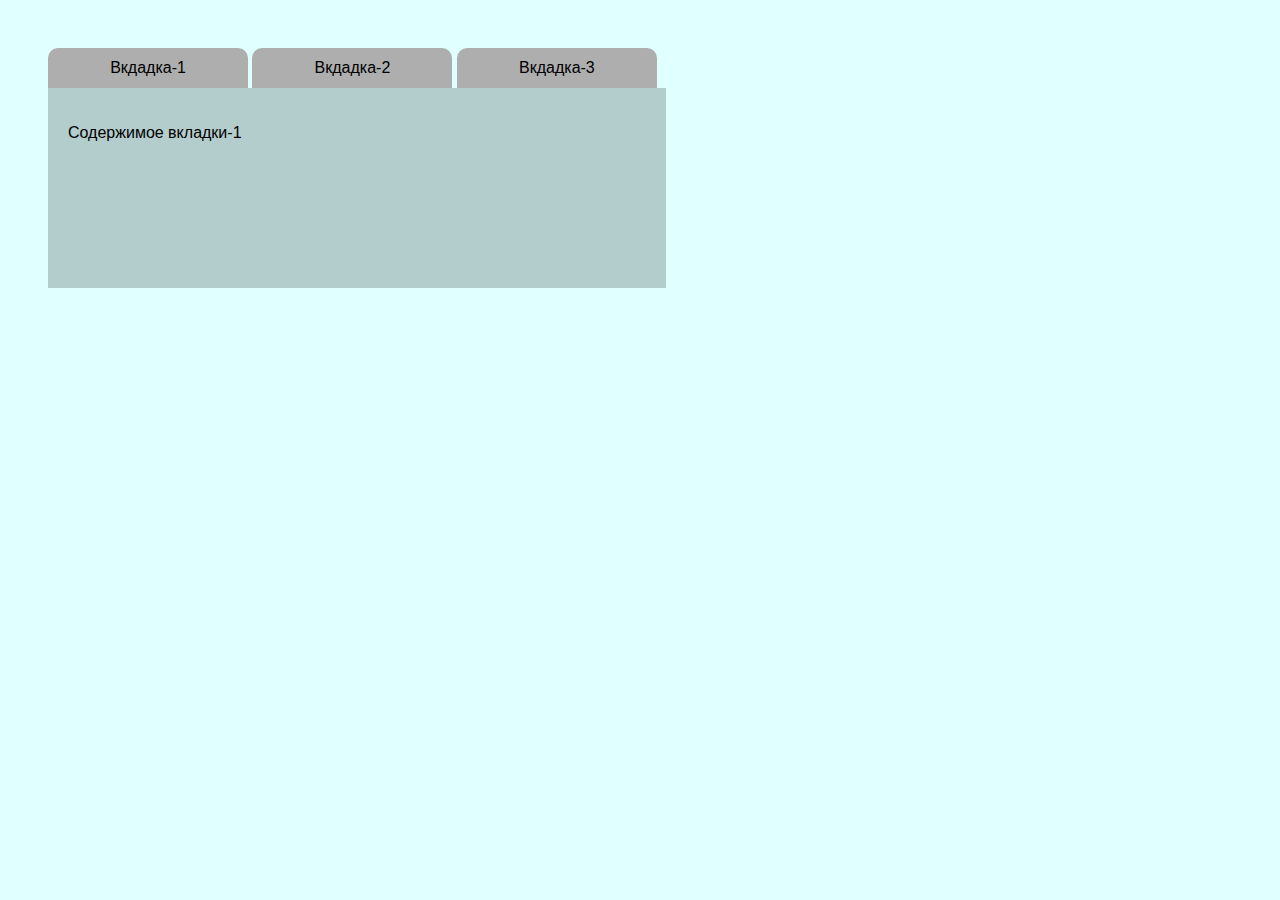
==== index.html @ a05d92e1 "made first tab toggle" ====
<!DOCTYPE html>
<html lang="en">
<head>
	<meta charset="UTF-8">
	<title>startWorkoutJQ</title>
	<link rel="stylesheet" href="style.css">
	<script src="https://code.jquery.com/jquery-1.12.4.min.js"
	  integrity="sha256-ZosEbRLbNQzLpnKIkEdrPv7lOy9C27hHQ+Xp8a4MxAQ="
	  crossorigin="anonymous"></script>
	<!-- <script src="script.js"></script> -->
</head>
<body>

	<div class="tabs-pannel">
		<div class="tabs">
			<div data-target="tab-content-1" class="tab tab-1"><span>Вкдадка-1</span></div>
			<div data-target="tab-content-2" class="tab tab-2"><span>Вкдадка-2</span></div>
			<div data-target="tab-content-3" class="tab tab-3"><span>Вкдадка-3</span></div>
		</div>
		<div class="tab-contents">
			<div class="tab-content tab-content-1">
				<p>Содержимое вкладки-1</p>
			</div>
			<div class="tab-content tab-content-2">
				<p>Содержимое вкладки-2</p>
			</div>
			<div class="tab-content tab-content-3">
				<p>Содержимое вкладки-3</p>
			</div>
		</div>
	</div>
	
	<script src="jquery-1.12.4.min.js"></script>
	<script src="script.js"></script>
</body>
</html>
---- style.css ----
* {
	box-sizing: border-box;
	/* margin: 0; */
	padding: 0;
}
body {
	font-family: consolas, sans-serif;
	background-color: lightcyan;
	padding-top: 40px;
	padding-left: 40px;
}
.tab {
	display: inline-block;
	background-color: #aeaeae;
	text-align: center;
	width: 200px;
	height: 40px;
	line-height: 40px;
	border-top-right-radius: 10px;
	border-top-left-radius: 10px;
}
.tab:hover {
	cursor: pointer;
}
.tab-content {
	display: none;
	width: 618px;
	height: 200px;
	background-color: rgba(0, 0, 0, .2);
	padding: 20px;
}
.tab-content-1 {
	display: block;
}
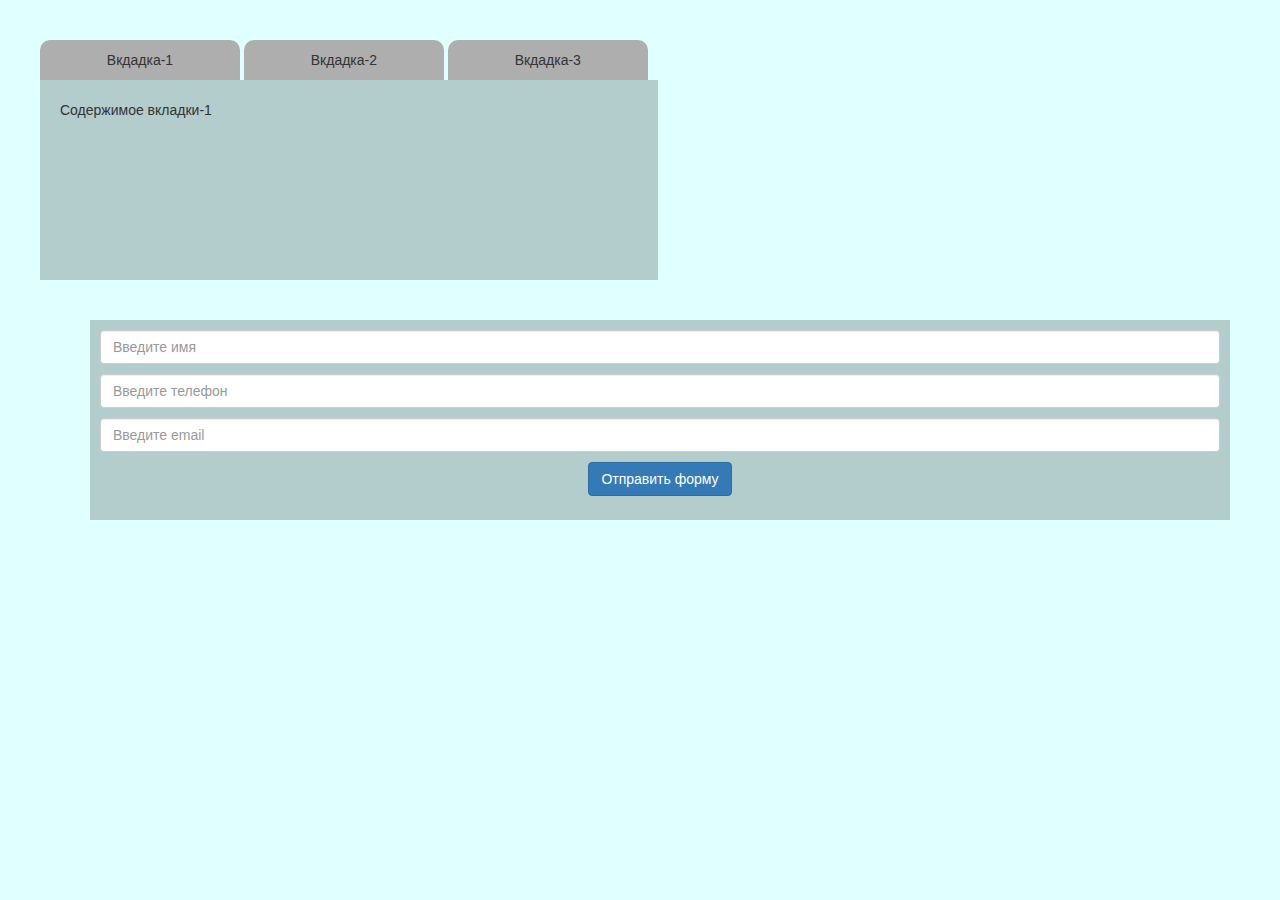
==== commit ae401f84: "added form validate" ====
--- a/index.html
+++ b/index.html
@@ -3,10 +3,11 @@
 <head>
 	<meta charset="UTF-8">
 	<title>startWorkoutJQ</title>
+	<link rel="stylesheet" href="bootstrap.min.css">
 	<link rel="stylesheet" href="style.css">
-	<script src="https://code.jquery.com/jquery-1.12.4.min.js"
+<!-- 	<script src="https://code.jquery.com/jquery-1.12.4.min.js"
 	  integrity="sha256-ZosEbRLbNQzLpnKIkEdrPv7lOy9C27hHQ+Xp8a4MxAQ="
-	  crossorigin="anonymous"></script>
+	  crossorigin="anonymous"></script> -->
 	<!-- <script src="script.js"></script> -->
 </head>
 <body>
@@ -29,6 +30,19 @@
 			</div>
 		</div>
 	</div>
+	<!-- tabs-panel -->
+
+	<section>
+		<div class="container">
+			<form id="form" action="thanks.html">
+				<input class="form-control" id="input-name" type="text" placeholder="Введите имя">
+				<input class="form-control" id="input-phone" type="text" placeholder="Введите телефон">
+				<input class="form-control" id="input-email" type="text" placeholder="Введите email">
+				<button class="btn btn-primary" type="button">Отправить форму</button>
+			</form>
+		</div>
+		<!-- /.container -->
+	</section>
 	
 	<script src="jquery-1.12.4.min.js"></script>
 	<script src="script.js"></script>
--- a/style.css
+++ b/style.css
@@ -31,4 +31,15 @@
 }
 .tab-content-1 {
 	display: block;
+}
+form {
+	margin-top: 40px;
+	height: 200px;
+	padding: 10px;
+	display: block;
+	background-color: rgba(0, 0, 0, .2);
+	text-align: center;
+}
+form input {
+	margin-bottom: 10px;
 }